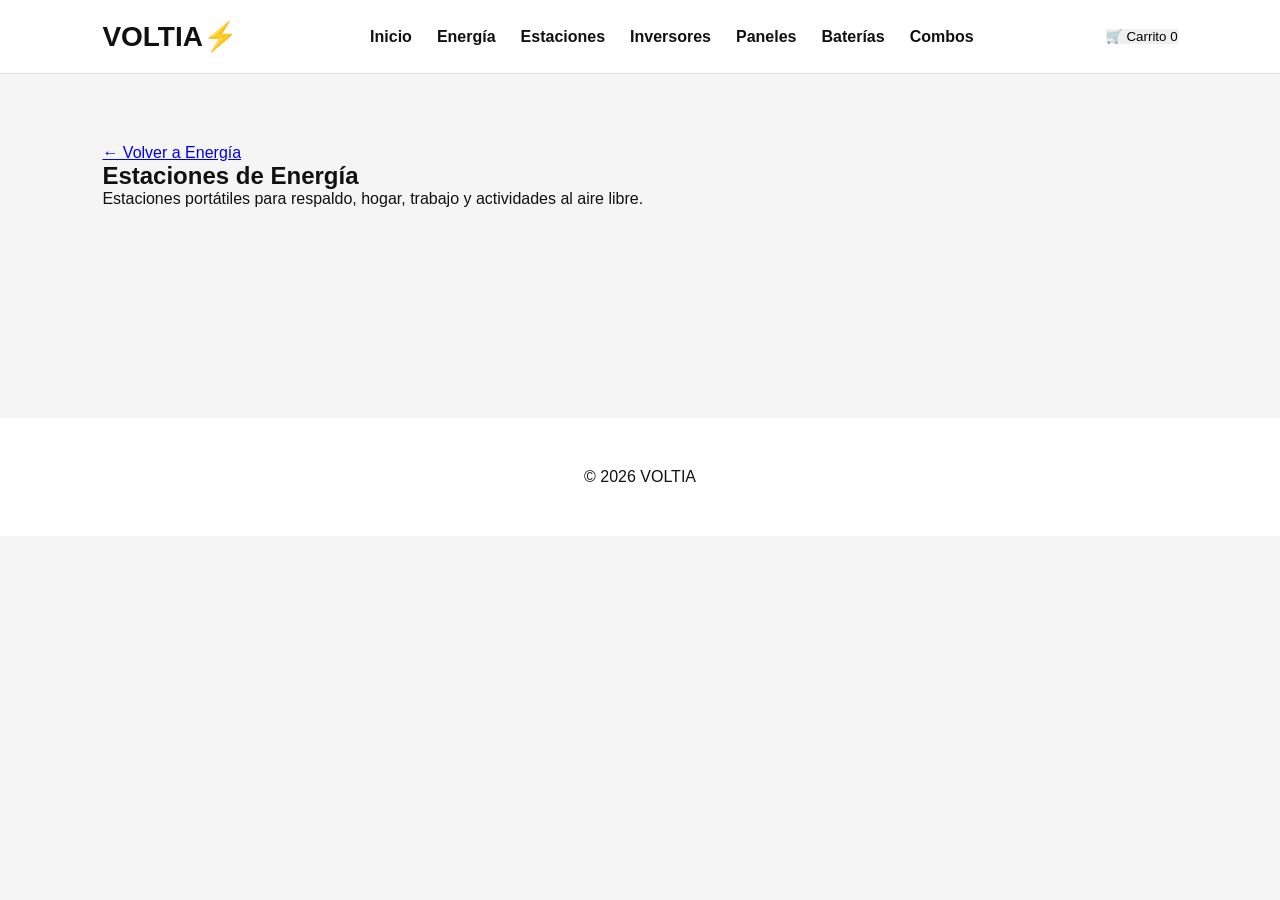
==== energia/estaciones.html @ 443fb7c3 "Crear estaciones.html" ====
<!DOCTYPE html>
<html lang="es">
<head>

<meta charset="UTF-8">
<meta name="viewport" content="width=device-width, initial-scale=1.0">

<title>VOLTIA | Estaciones de Energía</title>

<link rel="stylesheet" href="../style.css">

</head>

<body>

<header>

    <div class="logo">
        VOLTIA<span>⚡</span>
    </div>

    <nav>
        <a href="../index.html">Inicio</a>
        <a href="index.html">Energía</a>
        <a href="estaciones.html">Estaciones</a>
        <a href="inversores.html">Inversores</a>
        <a href="paneles.html">Paneles</a>
        <a href="baterias.html">Baterías</a>
        <a href="combos.html">Combos</a>
    </nav>

    <button class="cart-button">
        🛒 Carrito
        <span id="cartCount">0</span>
    </button>

</header>


<main>

<section class="page-header">

    <a href="index.html">
        ← Volver a Energía
    </a>

    <h1>Estaciones de Energía</h1>

    <p>
        Estaciones portátiles para respaldo, hogar,
        trabajo y actividades al aire libre.
    </p>

</section>


<section>

    <div id="productContainer"></div>

</section>

</main>


<footer>

    <p>© 2026 VOLTIA</p>

</footer>


<script src="../script.js"></script>

<script>

document.addEventListener("DOMContentLoaded", () => {

    filteredProducts = products.filter(
        product => product.category === "Estaciones de energía"
    );

    renderProducts();

});

</script>

</body>
</html>
---- style.css ----
* {
    box-sizing: border-box;
    margin: 0;
    padding: 0;
}

body {
    font-family: Arial, Helvetica, sans-serif;
    background: #f5f5f5;
    color: #111;
}


header {
    position: sticky;
    top: 0;
    z-index: 10;
    display: flex;
    justify-content: space-between;
    align-items: center;
    padding: 20px 8%;
    background: white;
    border-bottom: 1px solid #ddd;
}


.logo {
    font-size: 28px;
    font-weight: 900;
}

.logo span {
    color: #b8ff00;
}


nav {
    display: flex;
    gap: 25px;
}


nav a {
    text-decoration: none;
    color: #111;
    font-weight: bold;
}


button {
    border: none;
    cursor: pointer;
}


#cartButton {
    background: #111;
    color: white;
    padding: 12px 18px;
    border-radius: 30px;
}



.hero {

    min-height: 600px;

    display: flex;
    justify-content: space-between;
    align-items: center;

    padding: 80px 8%;

    background:
    linear-gradient(
    135deg,
    #ffffff,
    #e9f5c8
    );

}



.hero-text {

    max-width: 600px;

}


.hero h1 {

    font-size: clamp(45px,7vw,80px);
    line-height: 0.95;

}


.hero h1 span {

    color:#77a000;

}


.hero p {

    margin:30px 0;

    font-size:20px;

    color:#555;

}



.button {

    display:inline-block;

    background:#111;

    color:white;

    padding:15px 30px;

    border-radius:10px;

    text-decoration:none;

}



.hero-box {

    width:350px;

    height:350px;

    background:#111;

    color:white;

    border-radius:30px;

    display:flex;

    flex-direction:column;

    justify-content:center;

    align-items:center;

    font-size:60px;

}



.hero-box h2 {

    font-size:40px;

    color:#b8ff00;

}



section {

    padding:70px 8%;

}



section h2 {

    text-align:center;

    font-size:40px;

    margin-bottom:40px;

}



.categories {

    display:grid;

    grid-template-columns:repeat(auto-fit,minmax(200px,1fr));

    gap:20px;

}



.categories div {

    background:white;

    padding:30px;

    border-radius:20px;

    text-align:center;

    box-shadow:0 5px 20px #0001;

}



.categories div:first-letter {

    font-size:40px;

}



.categories h3 {

    margin:15px 0;

}



.categories p {

    color:#666;

}



.products {

    display:grid;

    grid-template-columns:repeat(auto-fit,minmax(220px,1fr));

    gap:25px;

}



.product-card {

    background:white;

    border-radius:20px;

    padding:20px;

}



.product-card img {

    width:100%;

}



.product-card button {

    width:100%;

    padding:12px;

    background:#111;

    color:white;

    border-radius:10px;

}



.whatsapp {

    background:#111;

    color:white;

    text-align:center;

}



footer {

    background:white;

    text-align:center;

    padding:50px;

}



@media(max-width:800px){

header {

    flex-wrap:wrap;

}


nav {

    display:none;

}


.hero {

    flex-direction:column;

    gap:50px;

    text-align:center;

}



.hero-box {

    width:280px;

    height:280px;

}



}
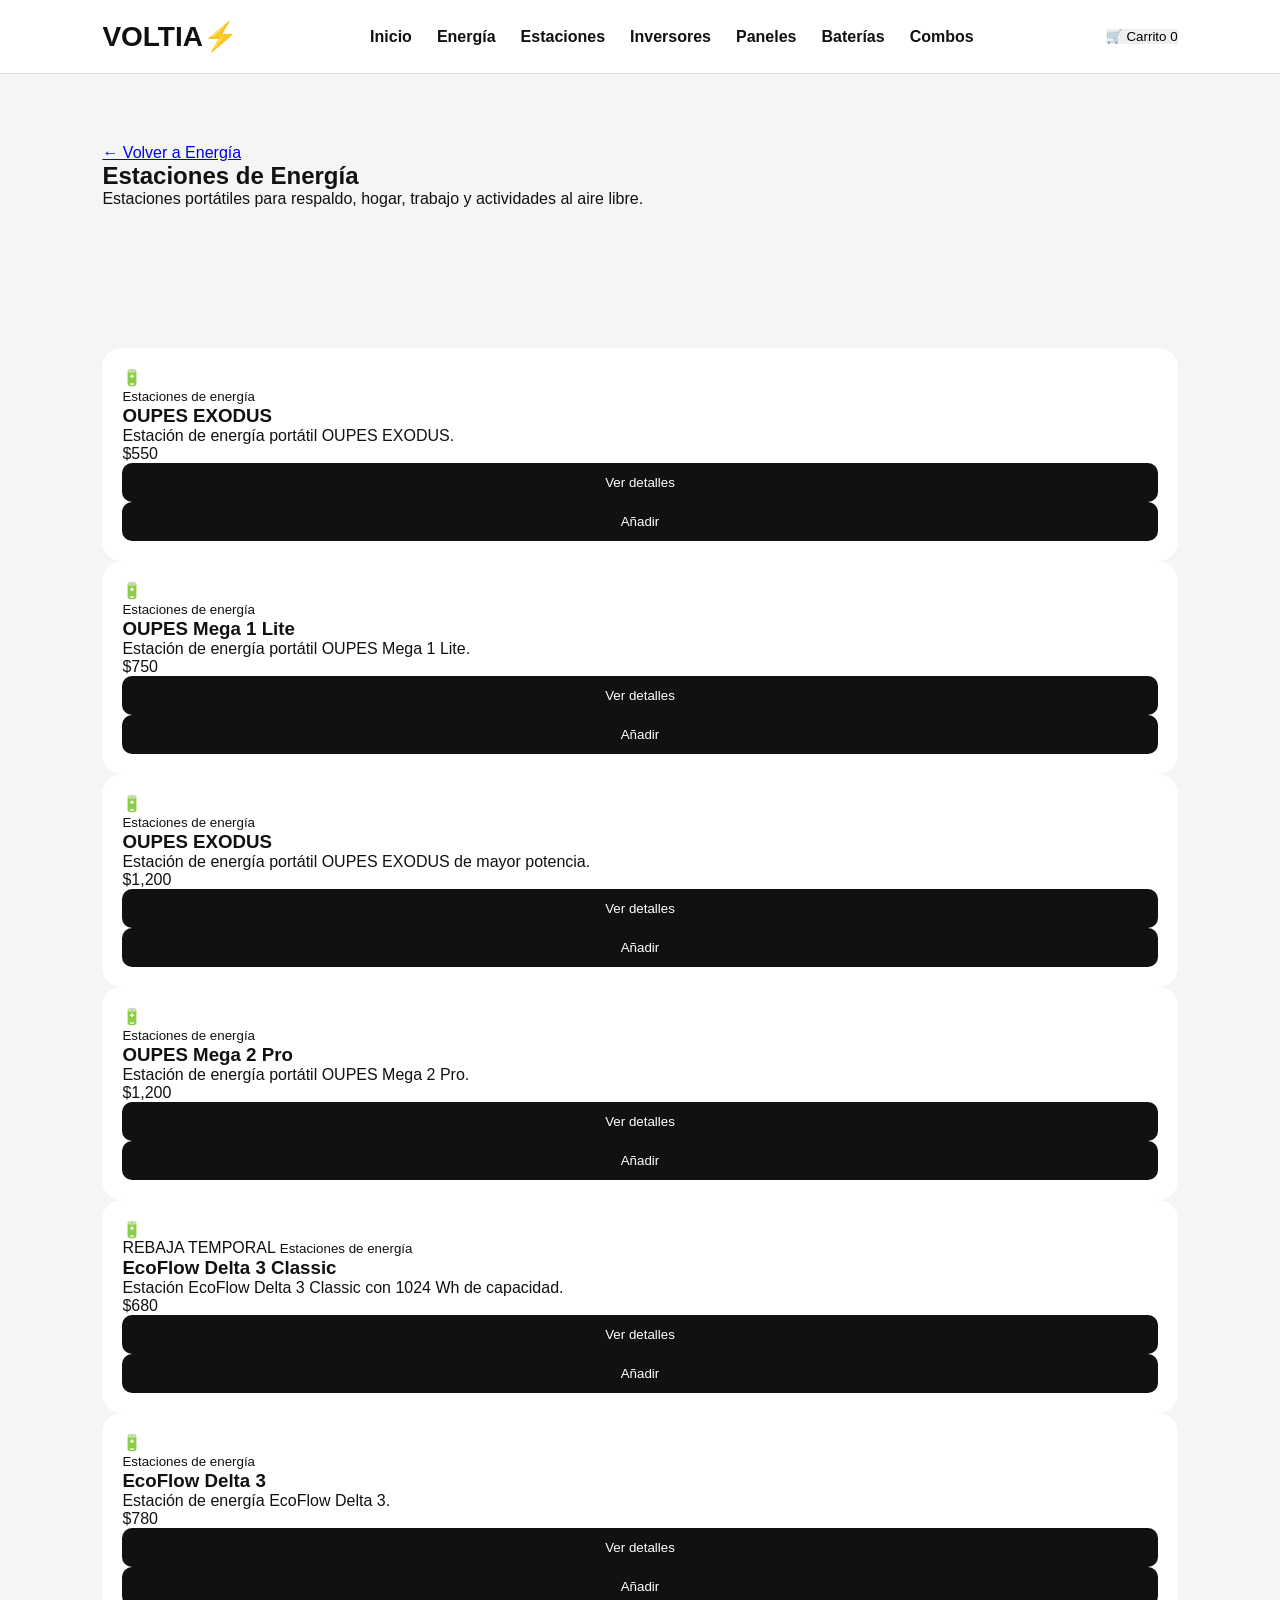
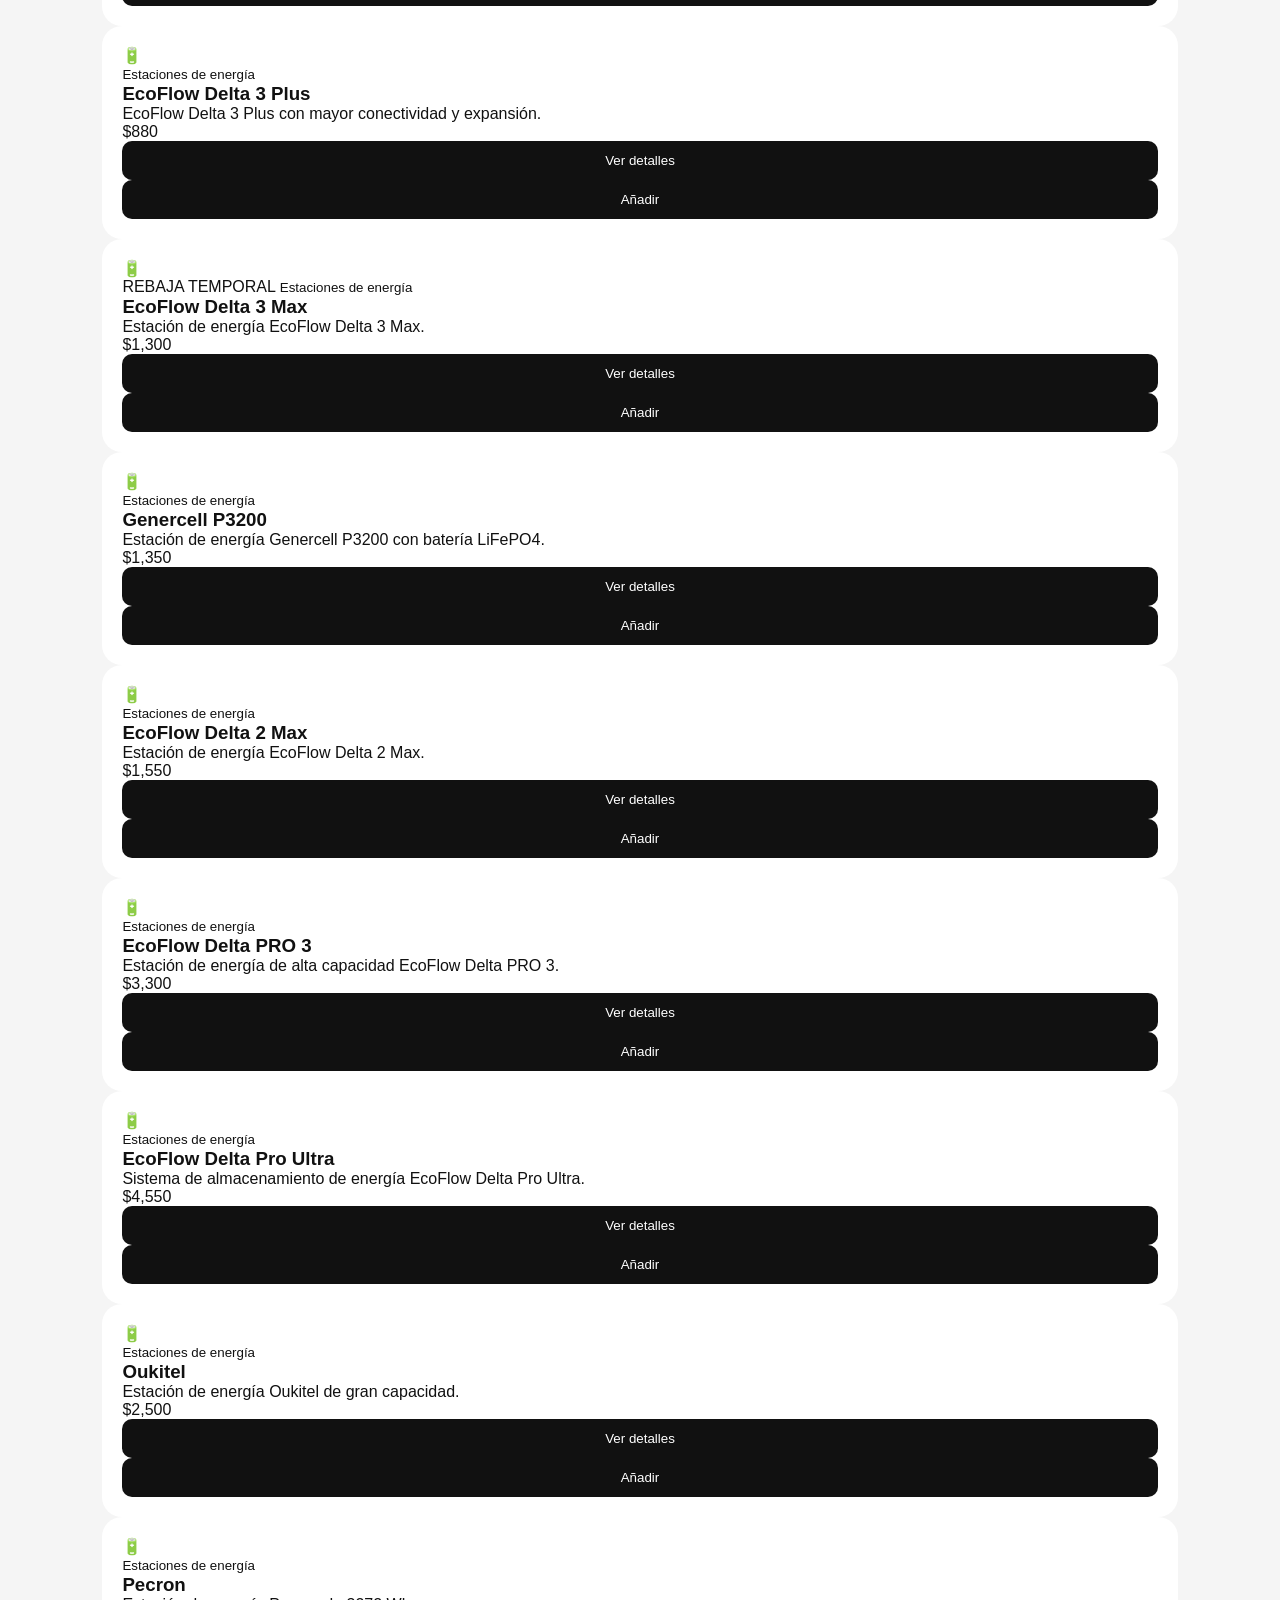
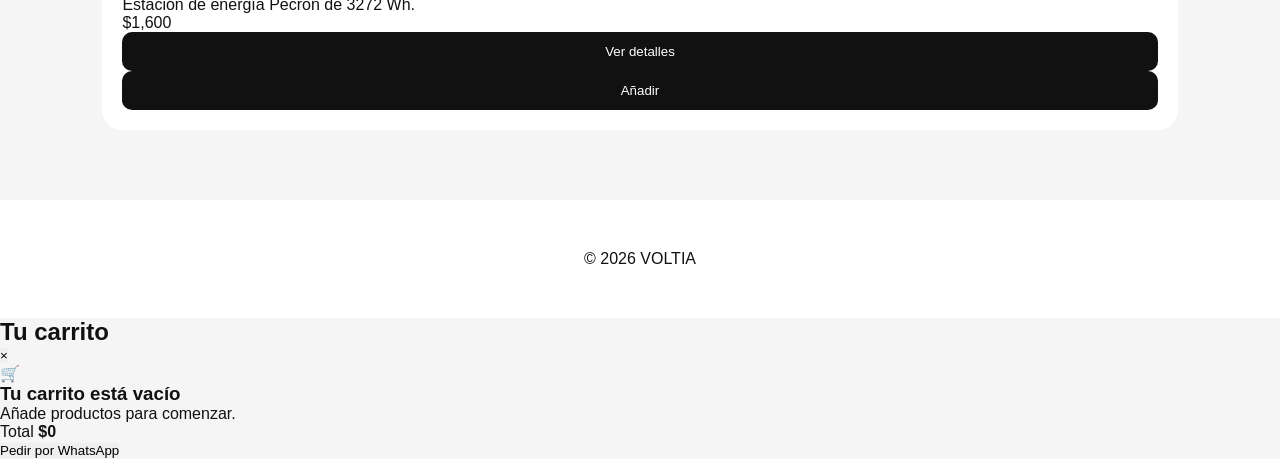
==== commit 0903f430: "Actualizar estaciones.html" ====
--- a/energia/estaciones.html
+++ b/energia/estaciones.html
@@ -11,7 +11,7 @@
 
 </head>
 
-<body>
+<body data-category="Estaciones de energía">
 
 <header>
 
